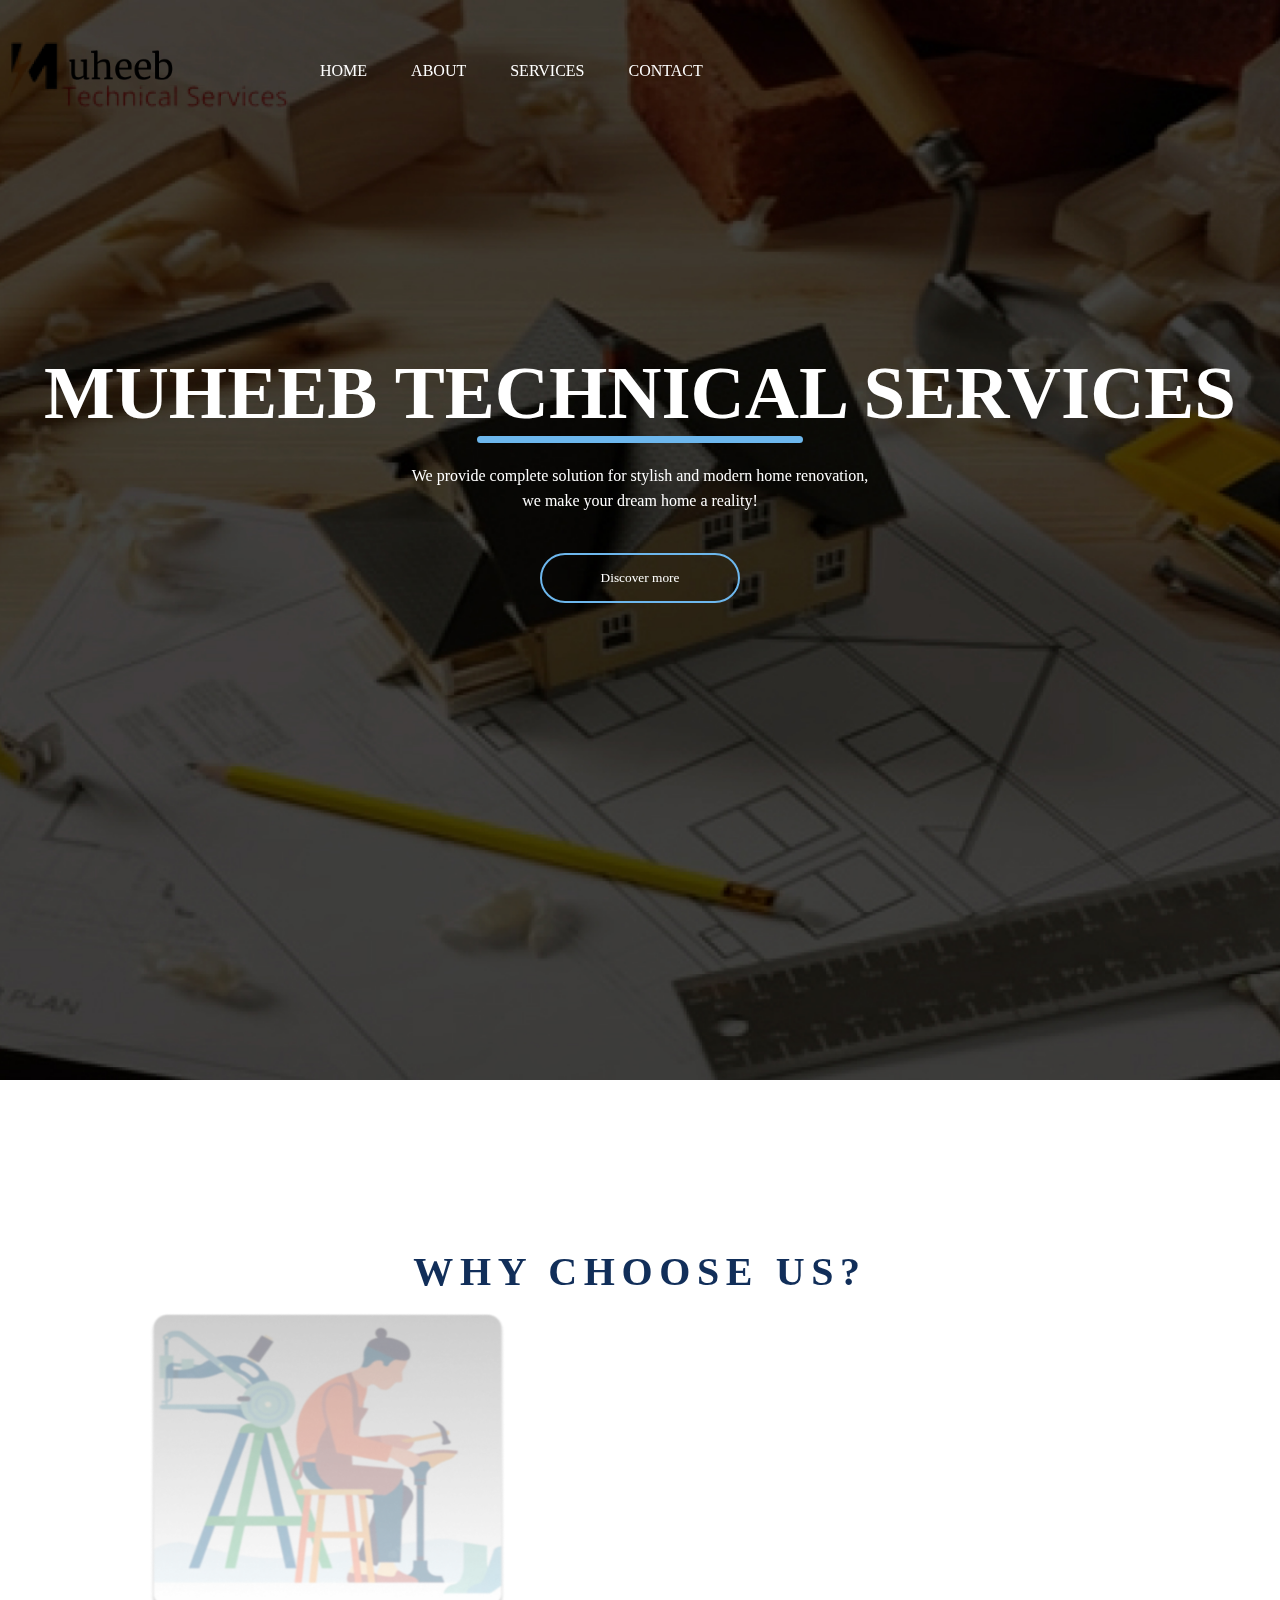
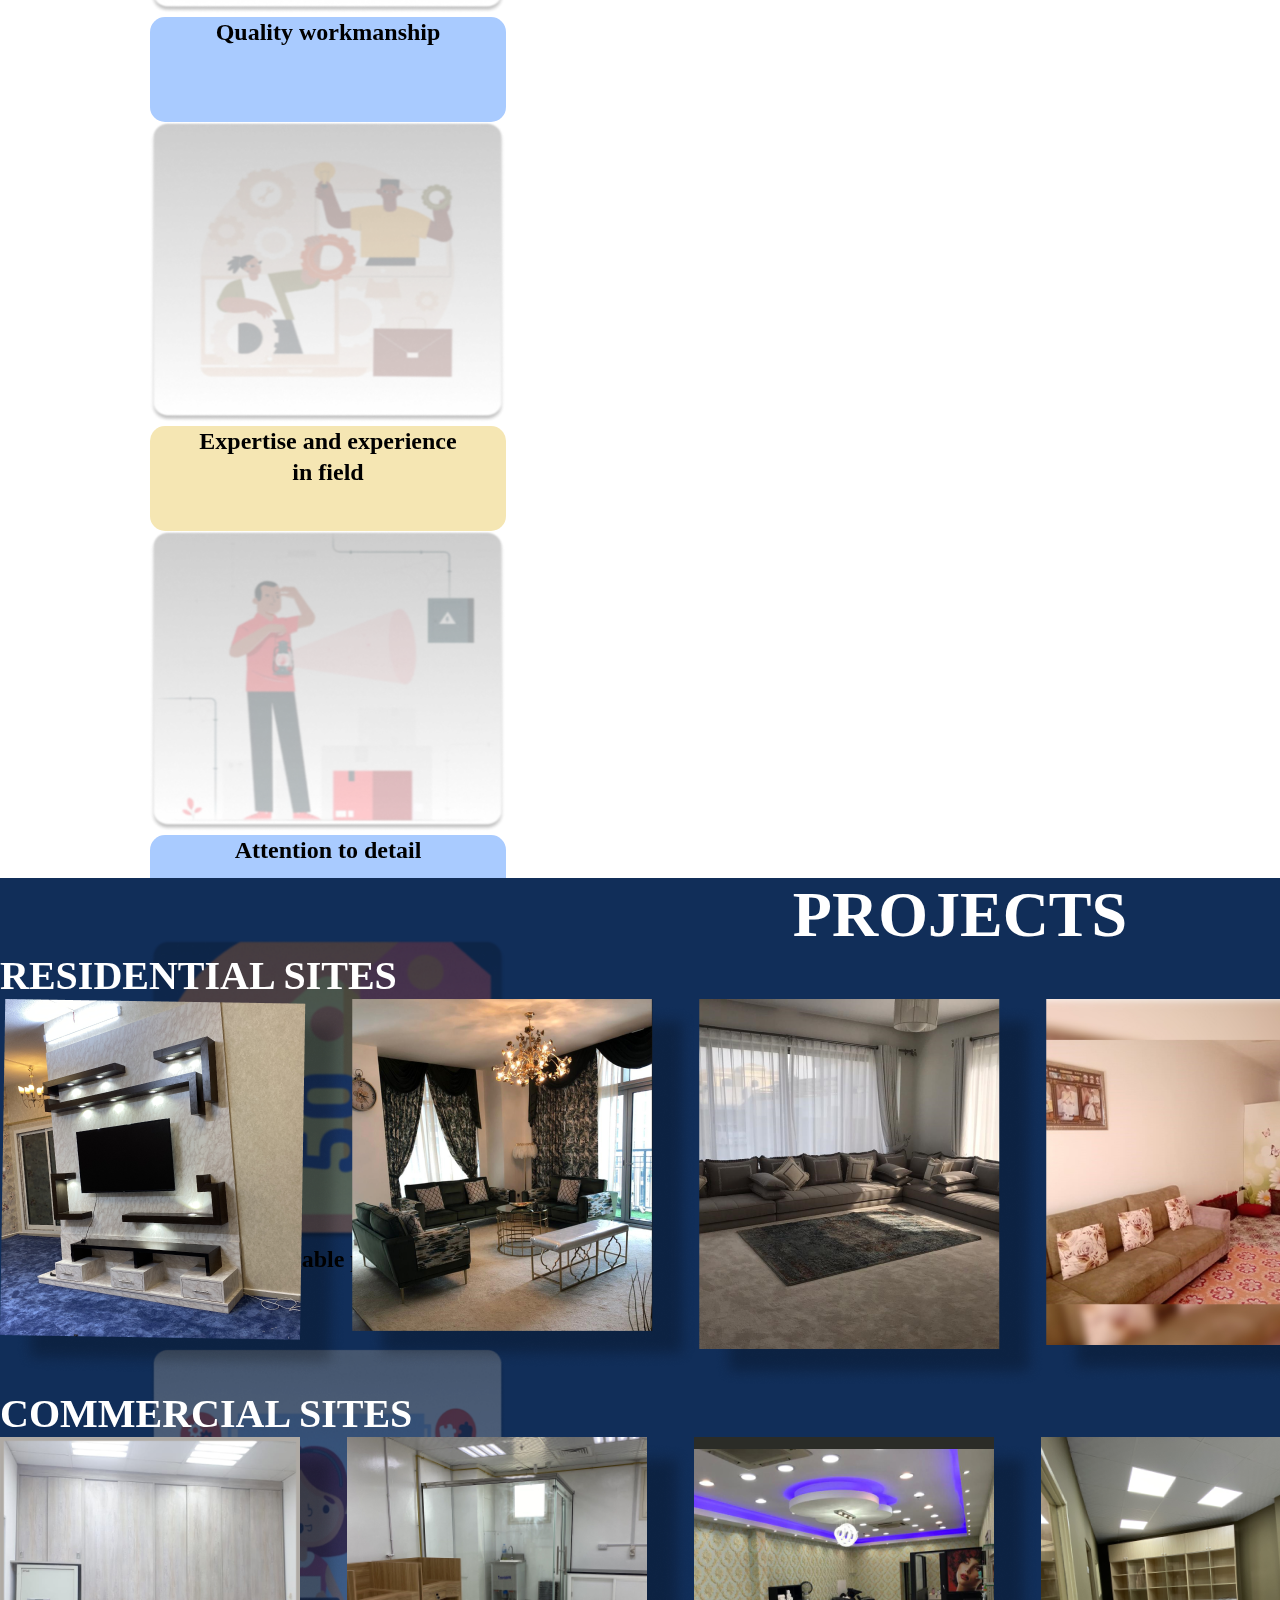
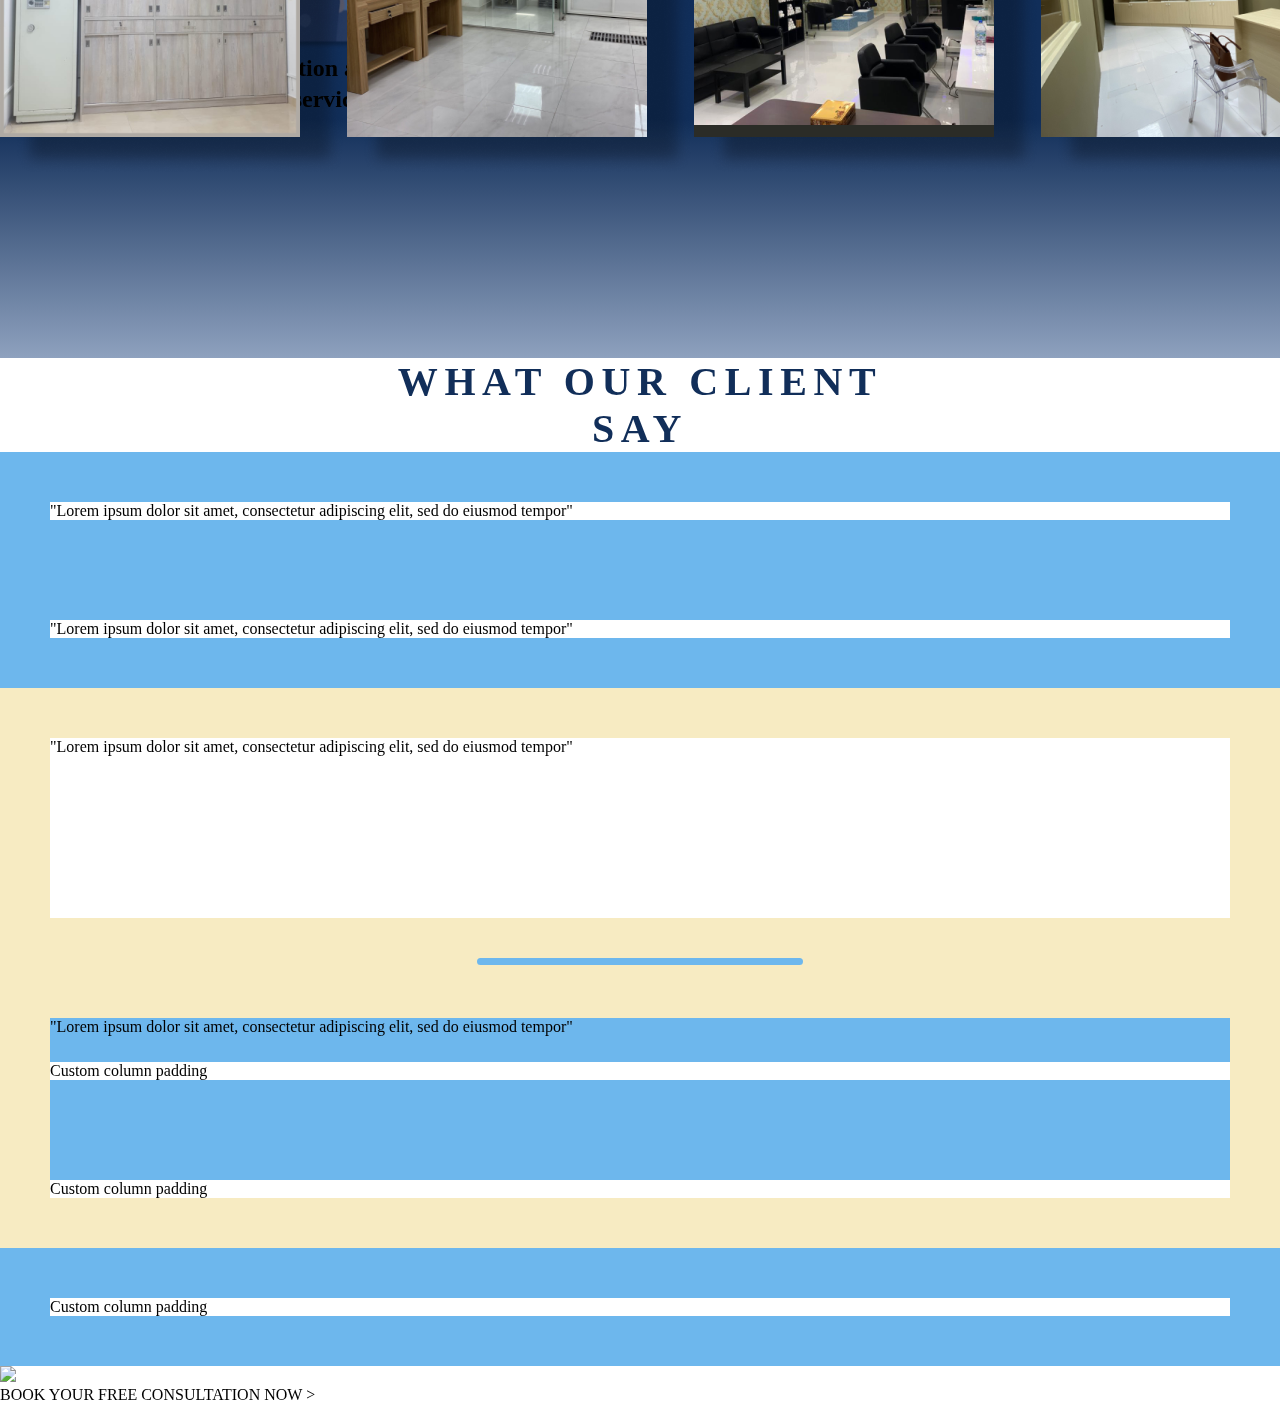
==== index.html @ e7c47fe6 "first" ====
<!DOCTYPE html>
<html>
<head>
  <meta charset="utf-8">
  <meta name="viewport" content="width=device-width, initial-scale=1">
  <title>MUHEEB HOME RENOVATION</title>
   <link href="https://cdn.jsdelivr.net/npm/bootstrap@5.3.0-alpha1/dist/css/bootstrap.min.css" rel="stylesheet" integrity="sha384-GLhlTQ8iRABdZLl6O3oVMWSktQOp6b7In1Zl3/Jr59b6EGGoI1aFkw7cmDA6j6gD" crossorigin="anonymous">
  <link rel="stylesheet" href="./assets/css/style.css">
</head>
<body>
      <script src="https://cdn.jsdelivr.net/npm/bootstrap@5.3.0-alpha1/dist/js/bootstrap.bundle.min.js" integrity="sha384-w76AqPfDkMBDXo30jS1Sgez6pr3x5MlQ1ZAGC+nuZB+EYdgRZgiwxhTBTkF7CXvN" crossorigin="anonymous"></script>
  <div class="banner">
    <div class="navbar">
      <img src="./assets/imgs/logo.jpg" class="logo">
         <ul>
           <li><a href="#"> Home </a> </li>
           <li><a href="#"> About </a> </li>
           <li><a href="#"> Services </a> </li>
           <li><a href="#"> Contact </a> </li>
      </ul>
    </div>
    <div class="content"> 
      <h1> MUHEEB TECHNICAL SERVICES </h1>
      <hr>
      <p>We provide complete solution for stylish and modern home renovation,<br> we make your dream home a reality!</p>
         <div> <button class="button"><span></span> Discover more </button>
       </div>
  </div>
</div>
<br>
<div class="part1">
  <h2>WHY CHOOSE US? </h2>
  <br>
<div class="row row-cols-1 row-cols-md-3">
  <div class="col mb-4">
    <div class="card">
      <img src="./assets/imgs/image 71.png" class="card-img-top" alt="...">
      <div class="card-body">
        <h5 class="card-title">Quality workmanship</h5>
      </div>
    </div>
  </div>
  <div class="col mb-4">
    <div class="card2">
      <img src="./assets/imgs/image 82.png" class="card-img-top" alt="...">
      <div class="card-body2">
        <h5 class="card-title">Expertise and experience <br>in field</h5>
      </div>
    </div>
  </div>
  <div class="col mb-4">
    <div class="card3">
      <img src="./assets/imgs/image 93.png" class="card-img-top" alt="...">
      <div class="card-body">
        <h5 class="card-title">Attention to detail</h5>
      </div>
    </div>
  </div>
  <div class="col mb-4">
    <div class="card4">
      <img src="./assets/imgs/image 104.png" class="card-img-top" alt="...">
      <div class="card-body2">
        <h5 class="card-title">Affordable pricing</h5>
      </div>
    </div>
  </div>
  <div class="col mb-4">
    <div class="card5">
      <img src="./assets/imgs/image 125.png" class="card-img-top" alt="...">
      <div class="card-body">
        <h5 class="card-title">Communication and customer service</h5> 
      </div>
    </div>
  </div>
</div>
  
</div>


<div class="part2"> 
  <h2> projects </h2>
  <h3> residential sites </h3>

  <img src="./assets/imgs/Frame 55frame.png">
  <h3> commercial sites</h3>
  <img src="./assets/imgs/Frame 372.png">
</div>

<div class="part3">
  <h2> WHAT OUR CLIENT <br> SAY</h2>
   <div class="container text-center">
  <div class="row g-2">
    <div class="col-6">
      <div class="p-3">"Lorem ipsum dolor sit amet, consectetur adipiscing elit, sed do eiusmod tempor" </div>
    </div>
    <div class="col-6">
      <div class="p-3" >"Lorem ipsum dolor sit amet, consectetur adipiscing elit, sed do eiusmod tempor" </div>
    </div>
    <div class="col-6">
      <div class="p-3-1">"Lorem ipsum dolor sit amet, consectetur adipiscing elit, sed do eiusmod tempor" </div>
    </div>
    <div class="col-6">
      <div class="p-3-1" >"Lorem ipsum dolor sit amet, consectetur adipiscing elit, sed do eiusmod tempor" </div>
    </div>
  </div>
</div>
</div>

  <hr>
<div class="part4">
 <h2> milestone </h2>
 <div class="has-bg-img"> 
    <div class="container overflow-hidden text-center">
     <div class="row gx-5">
       <div class="col">
     <div class="p-3">Custom column padding</div>
    </div>
    <div class="col">
      <div class="p-3">Custom column padding</div>
    </div>
    <div class="col">
     <div class="p-3">Custom column padding</div>
     <img class="bg-img" src="leaf.png">
    </div>
  </div>
</div>
</div>
</div>



<div>
 <p> BOOK YOUR FREE CONSULTATION NOW > </p>





</body>
</html>
---- assets/css/style.css ----
*{
	margin:0;
	padding:0;
	font-family: lora, meiweather;
}

.banner{
	width:100%;
	height: 1080px;
	background-image: url(../imgs/build.jpg);
	background-size: cover;
	background-position: top;

}
.navbar {
	width:100%;
	margin:auto;
	padding:10px 0;
	display: flex;
	align-items: center;
	}

.logo {
	width: 300px;
	cursor: pointer;
		mix-blend-mode: multiply;
}

.navbar ul li {
	list-style: none;
	display: inline-block;
	margin:0px 20px;
	position: relative;
}

.navbar ul li a {
	text-decoration: none;
	color:white;
	text-transform: uppercase;
}

.navbar ul li::after {
	content: '';
	height: 3px;
	width: 0;
	background: #6DB7ED;
	position: absolute;
	left: 0;
	bottom: -10px;
	transition:0.5s;

}

.navbar ul li:hover::after{
	width:100%;
}

.content{
	width:100%;
	position: absolute;
	top:30%;
	text-transform: translatey(-50%);
	text-align: center;
	color: white;
}


.content h1 {
	font-size: 75px;
	margin-top: 80px;
}

.content p{
	margin: 20px auto;
	font-weight: 100;
	font-size: 25pxpx;
	font-family: inter;
	line-height: 25px;
}

hr{
	position: relative;
	height:1px;
	width:25%;
margin: auto;
	background: #6DB7ED;
    border-radius: 20px;
    border: solid #6DB7ED;
     }

button{
width: 200px;
padding: 15px 0;
text-align: centre;
margin:20px 10px;
border-radius: 25px;
font-size: bold;
border:2px solid #6DB7ED;
background: transparent;
color:#fff;
cursor: pointer;
position: relative;
overflow: hidden;
transition: 0.5s;
}

button span{
	background:#6DB7ED;
	height:100%;
	width:0%;
	border-radius: 25px;
	position: absolute;
	left: 0;
	bottom: 0;
	z-index: -1;
}

button:hover span{
	width:100%;
}
button:hover{
	border: none;
}

.part1{
	margin: 150px;
	height: 1080px;
	margin-top: 50;
}

.part1 h2{
	font-family: 'merriweather';
	font-weight: 700;
	font-size: 40px;
	text-align: center;
	color: #112E59;
	letter-spacing: 0.175cm;}

/*cards*/

.card-img-top {
	width: 355px;
	height:300px;
	border-radius: 15px;
}

.card-body{width:356px;
	height: 105px;
	background: #A9CBFF;
	border-radius:15px ;

}
.card-title{
	font-size: 24px;
	font-weight: 600;
	font-family: lora;
	line-height: 31px;
	text-align: center;
	top:50px;
}


.card-body2{
	width:356px;
	height: 105px;
	background: #F5E6B3;
	border-radius:15px ;
}

.card4 {
	left: 411px;
}

.part2 {
	width: 1920px;
	height: 1080px;
	left: 0px;
	background: linear-gradient(180deg, #112E59 77.95%, #8EA1BE 100%);

}

.part2 h2{
	text-transform: uppercase;
	color: white;
	font-family: 'lora';
	font-size: 64px;
	text-align: center;
}

.part2 h3 {
	text-transform: uppercase;
	font-family: 'merriweather';
	color: white;
	font-size: 40px;

}

.part3{
	height: 600px;
	position: relative;
	background: white;

}
.part3 h2{
font-family: 'merriweather';
	font-weight: 700;
	font-size: 40px;
	text-align: center;
	color: #112E59;
	letter-spacing: 0.175cm;

}

.p-3{
	border:50px solid #6DB7ED;
}

.p-3-1{
	border:50px solid #F7EBC2;
	height: 180px;
}
.part4 h2{
	font-family: 'merriweather';
	font-weight: 700;
	font-size: 40px;
	text-align: center;
	color: #112E59;
	letter-spacing: 0.175cm;
	text-transform: uppercase;
}
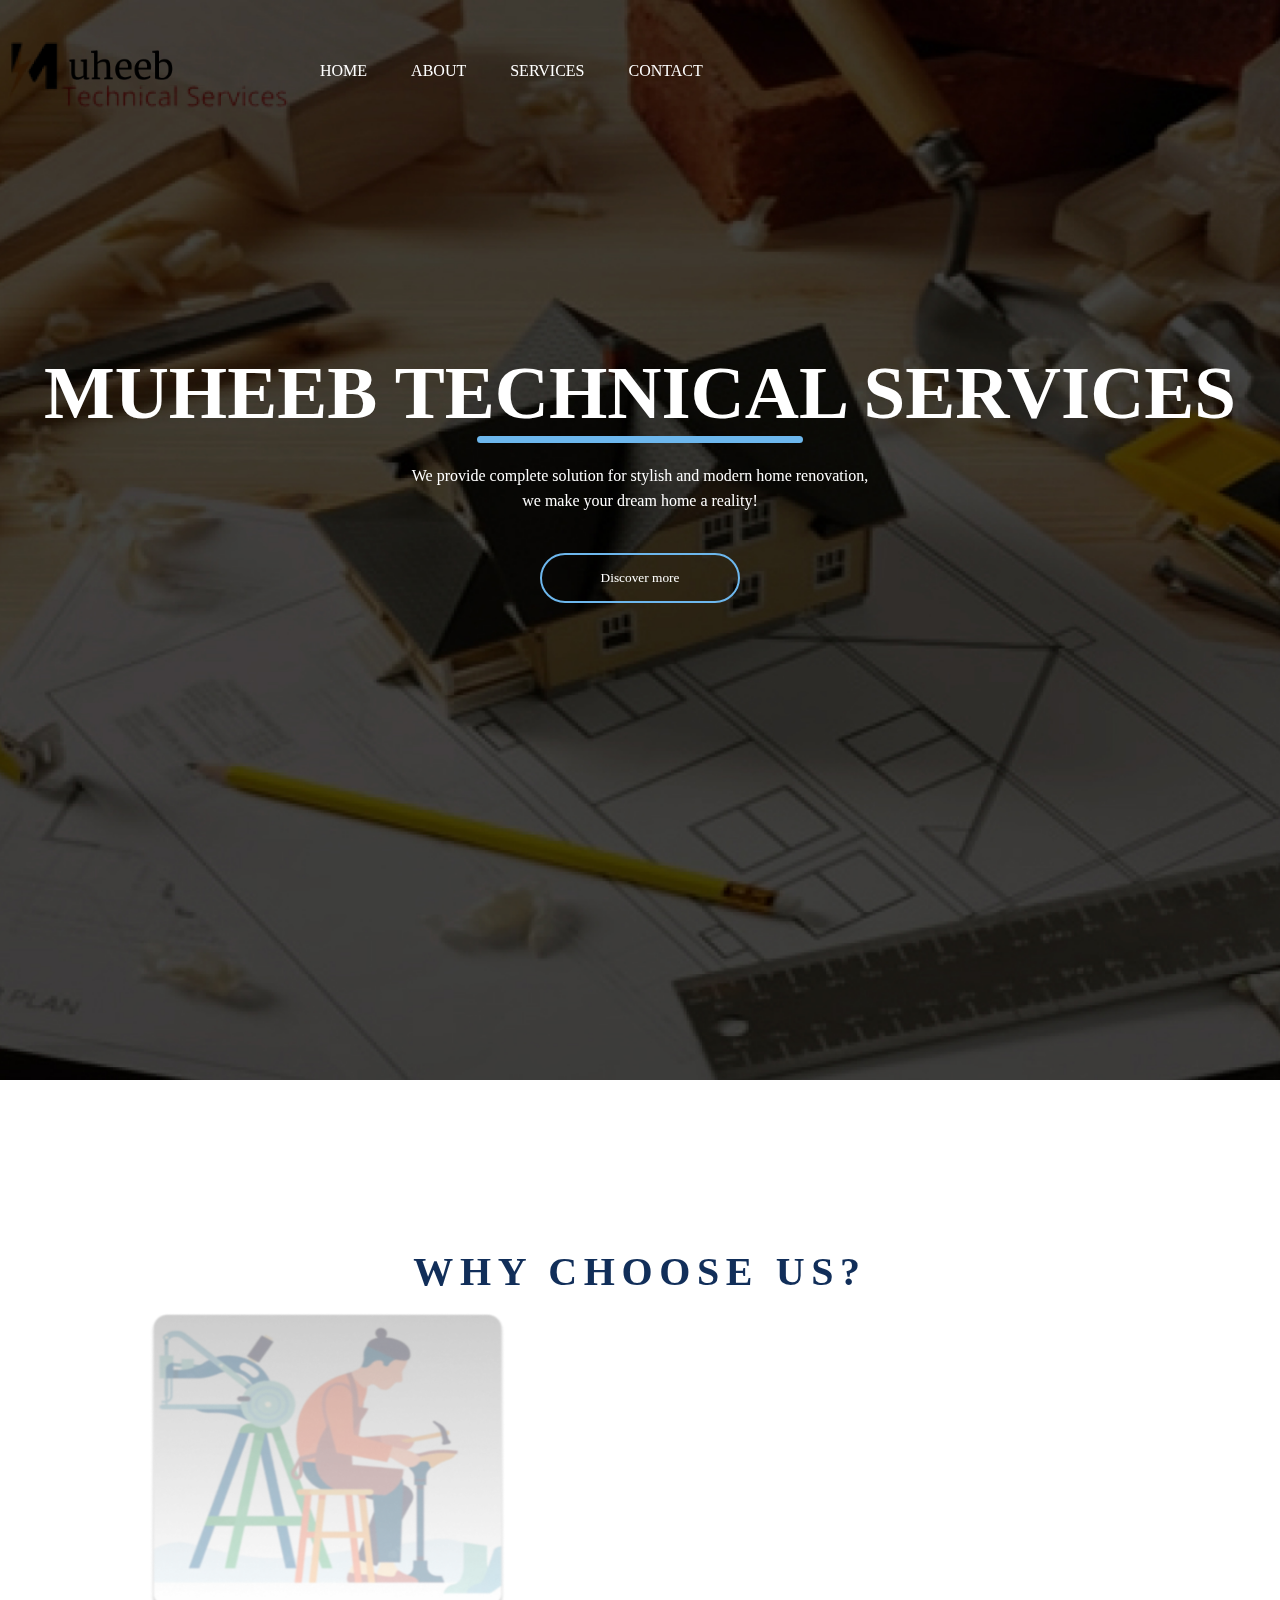
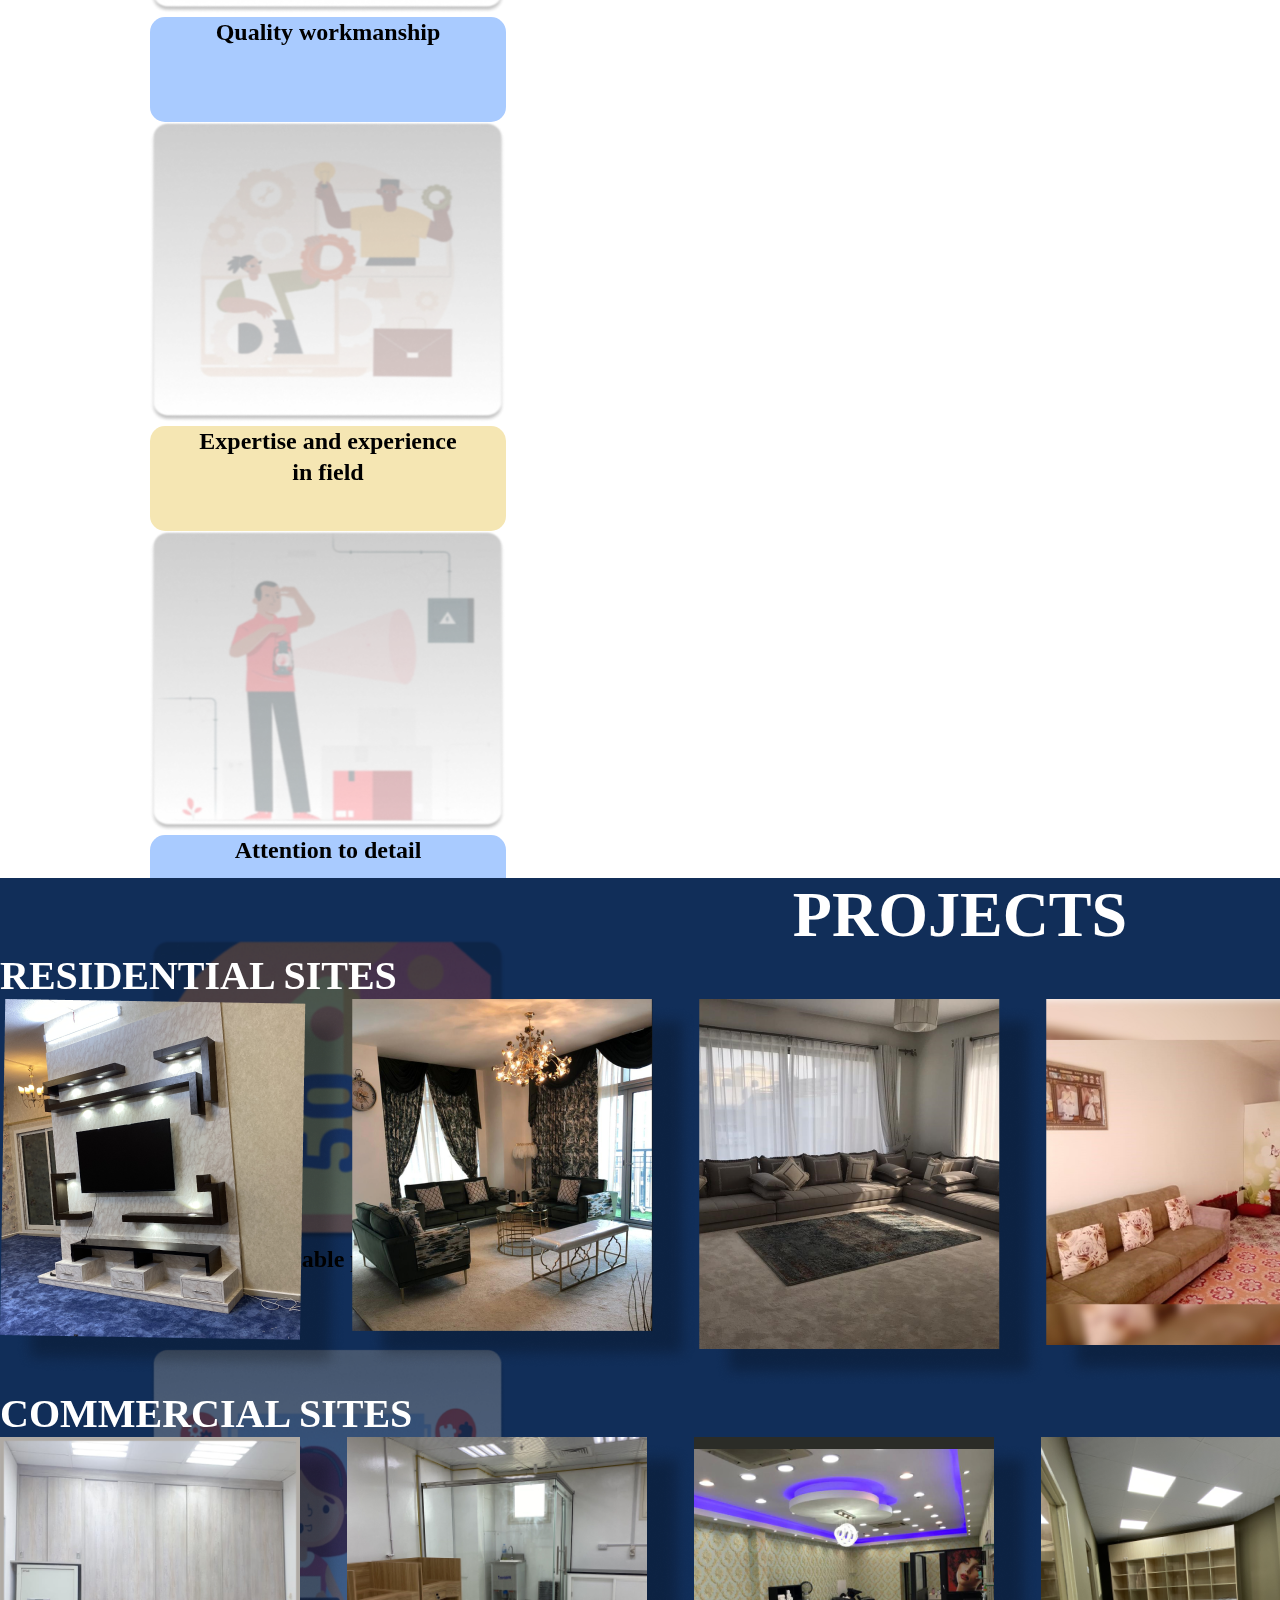
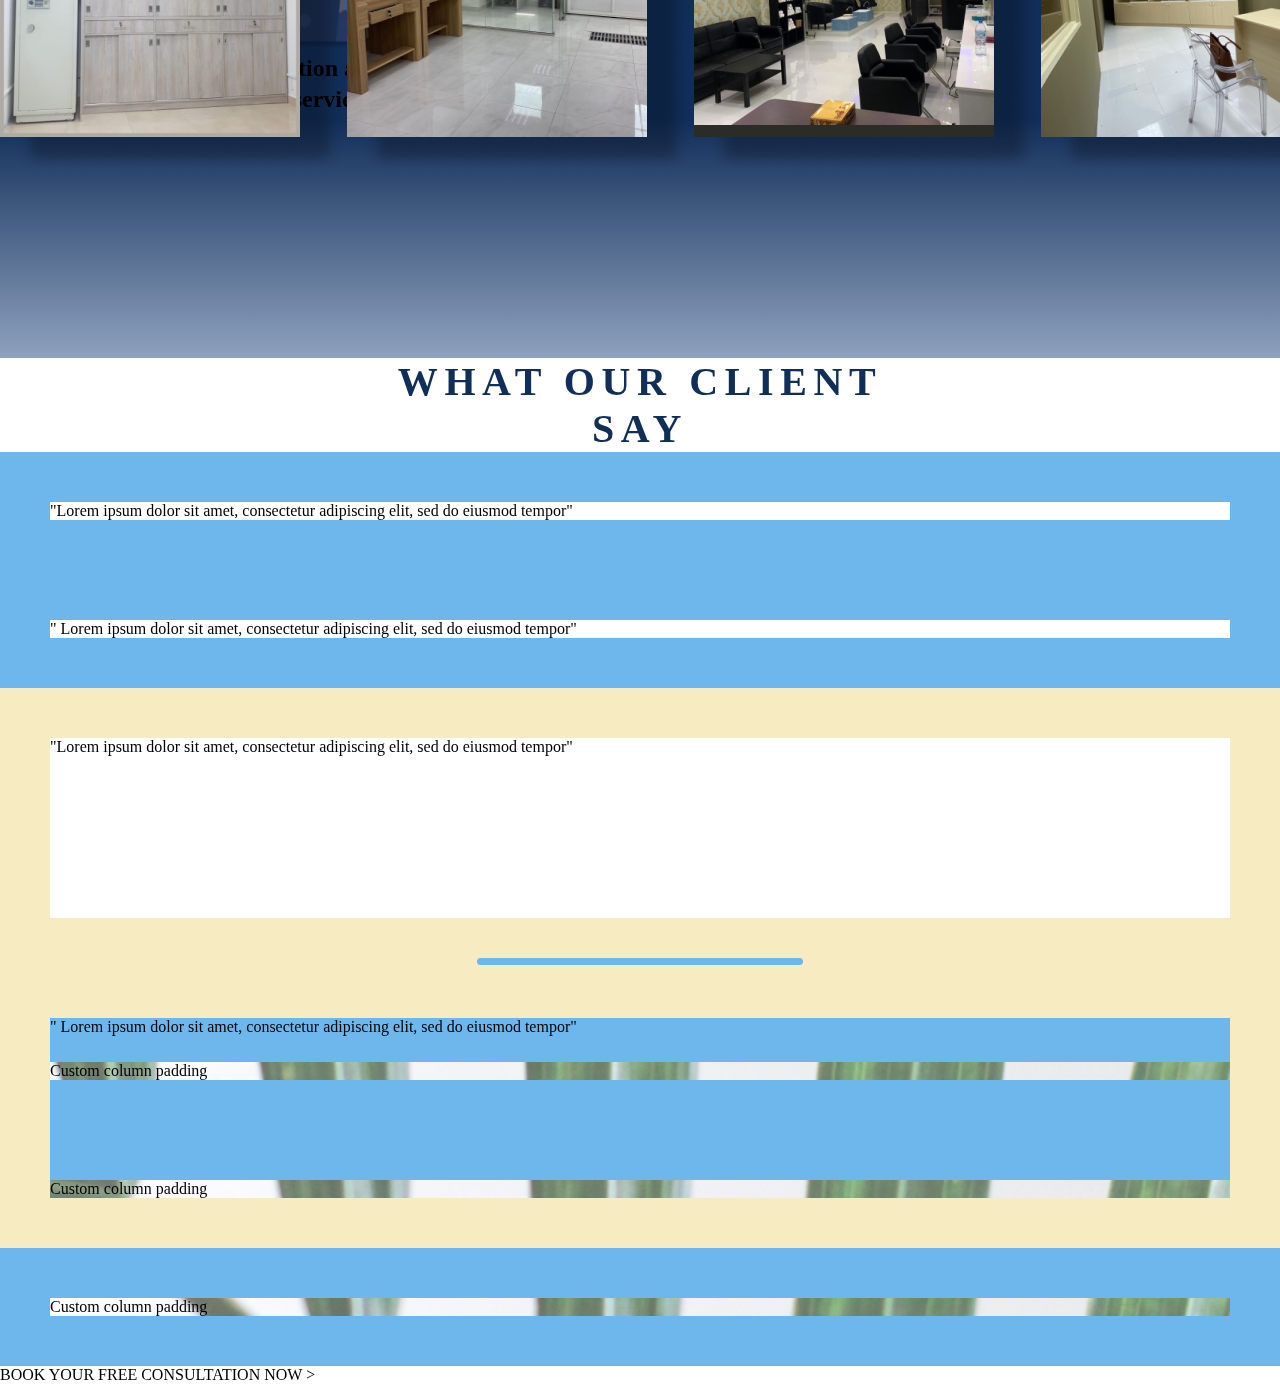
==== commit 490e8304: "huz is brilliant" ====
--- a/index.html
+++ b/index.html
@@ -1,140 +1,154 @@
 <!DOCTYPE html>
 <html>
-<head>
-  <meta charset="utf-8">
-  <meta name="viewport" content="width=device-width, initial-scale=1">
-  <title>MUHEEB HOME RENOVATION</title>
-   <link href="https://cdn.jsdelivr.net/npm/bootstrap@5.3.0-alpha1/dist/css/bootstrap.min.css" rel="stylesheet" integrity="sha384-GLhlTQ8iRABdZLl6O3oVMWSktQOp6b7In1Zl3/Jr59b6EGGoI1aFkw7cmDA6j6gD" crossorigin="anonymous">
-  <link rel="stylesheet" href="./assets/css/style.css">
-</head>
-<body>
-      <script src="https://cdn.jsdelivr.net/npm/bootstrap@5.3.0-alpha1/dist/js/bootstrap.bundle.min.js" integrity="sha384-w76AqPfDkMBDXo30jS1Sgez6pr3x5MlQ1ZAGC+nuZB+EYdgRZgiwxhTBTkF7CXvN" crossorigin="anonymous"></script>
-  <div class="banner">
-    <div class="navbar">
-      <img src="./assets/imgs/logo.jpg" class="logo">
-         <ul>
-           <li><a href="#"> Home </a> </li>
-           <li><a href="#"> About </a> </li>
-           <li><a href="#"> Services </a> </li>
-           <li><a href="#"> Contact </a> </li>
-      </ul>
-    </div>
-    <div class="content"> 
-      <h1> MUHEEB TECHNICAL SERVICES </h1>
-      <hr>
-      <p>We provide complete solution for stylish and modern home renovation,<br> we make your dream home a reality!</p>
-         <div> <button class="button"><span></span> Discover more </button>
-       </div>
-  </div>
-</div>
-<br>
-<div class="part1">
-  <h2>WHY CHOOSE US? </h2>
-  <br>
-<div class="row row-cols-1 row-cols-md-3">
-  <div class="col mb-4">
-    <div class="card">
-      <img src="./assets/imgs/image 71.png" class="card-img-top" alt="...">
-      <div class="card-body">
-        <h5 class="card-title">Quality workmanship</h5>
+  <head>
+    <meta charset="utf-8">
+    <meta name="viewport" content="width=device-width, initial-scale=1">
+    <title>MUHEEB HOME RENOVATION</title>
+    <link
+      href="https://cdn.jsdelivr.net/npm/bootstrap@5.3.0-alpha1/dist/css/bootstrap.min.css"
+      rel="stylesheet"
+      integrity="sha384-GLhlTQ8iRABdZLl6O3oVMWSktQOp6b7In1Zl3/Jr59b6EGGoI1aFkw7cmDA6j6gD"
+      crossorigin="anonymous">
+    <link rel="stylesheet" href="./assets/css/style.css">
+  </head>
+  <body>
+    <script
+      src="https://cdn.jsdelivr.net/npm/bootstrap@5.3.0-alpha1/dist/js/bootstrap.bundle.min.js"
+      integrity="sha384-w76AqPfDkMBDXo30jS1Sgez6pr3x5MlQ1ZAGC+nuZB+EYdgRZgiwxhTBTkF7CXvN"
+      crossorigin="anonymous"></script>
+    <div class="banner">
+      <div class="navbar">
+        <img src="./assets/imgs/logo.jpg" class="logo">
+        <ul>
+          <li><a href="#"> Home </a> </li>
+          <li><a href="#"> About </a> </li>
+          <li><a href="#"> Services </a> </li>
+          <li><a href="#"> Contact </a> </li>
+        </ul>
+      </div>
+      <div class="content">
+        <h1> MUHEEB TECHNICAL SERVICES </h1>
+        <hr>
+        <p>We provide complete solution for stylish and modern home renovation,<br>
+          we make your dream home a reality!</p>
+        <div> <button class="button"><span></span> Discover more </button>
+        </div>
       </div>
     </div>
-  </div>
-  <div class="col mb-4">
-    <div class="card2">
-      <img src="./assets/imgs/image 82.png" class="card-img-top" alt="...">
-      <div class="card-body2">
-        <h5 class="card-title">Expertise and experience <br>in field</h5>
+    <br>
+    <div class="part1">
+      <h2>WHY CHOOSE US? </h2>
+      <br>
+      <div class="row row-cols-1 row-cols-md-3">
+        <div class="col mb-4">
+          <div class="card">
+            <img src="./assets/imgs/image 71.png" class="card-img-top"
+              alt="...">
+            <div class="card-body">
+              <h5 class="card-title">Quality workmanship</h5>
+            </div>
+          </div>
+        </div>
+        <div class="col mb-4">
+          <div class="card2">
+            <img src="./assets/imgs/image 82.png" class="card-img-top"
+              alt="...">
+            <div class="card-body2">
+              <h5 class="card-title">Expertise and experience <br>in field</h5>
+            </div>
+          </div>
+        </div>
+        <div class="col mb-4">
+          <div class="card3">
+            <img src="./assets/imgs/image 93.png" class="card-img-top"
+              alt="...">
+            <div class="card-body">
+              <h5 class="card-title">Attention to detail</h5>
+            </div>
+          </div>
+        </div>
+        <div class="col mb-4">
+          <div class="card4">
+            <img src="./assets/imgs/image 104.png" class="card-img-top"
+              alt="...">
+            <div class="card-body2">
+              <h5 class="card-title">Affordable pricing</h5>
+            </div>
+          </div>
+        </div>
+        <div class="col mb-4">
+          <div class="card5">
+            <img src="./assets/imgs/image 125.png" class="card-img-top"
+              alt="...">
+            <div class="card-body">
+              <h5 class="card-title">Communication and customer service</h5>
+            </div>
+          </div>
+        </div>
+      </div>
+
+    </div>
+
+
+    <div class="part2">
+      <h2> projects </h2>
+      <h3> residential sites </h3>
+
+      <img src="./assets/imgs/Frame 55frame.png">
+      <h3> commercial sites</h3>
+      <img src="./assets/imgs/Frame 372.png">
+    </div>
+
+    <div class="part3">
+      <h2> WHAT OUR CLIENT <br> SAY</h2>
+      <div class="container text-center">
+        <div class="row g-2">
+          <div class="col-6">
+            <div class="p-3">"Lorem ipsum dolor sit amet, consectetur adipiscing
+              elit, sed do eiusmod tempor" </div>
+          </div>
+          <div class="col-6">
+            <div class="p-3">" Lorem ipsum dolor sit amet, consectetur
+              adipiscing elit, sed do eiusmod tempor" </div>
+          </div>
+          <div class="col-6">
+            <div class="p-3-1">"Lorem ipsum dolor sit amet, consectetur
+              adipiscing elit, sed do eiusmod tempor" </div>
+          </div>
+          <div class="col-6">
+            <div class="p-3-1">" Lorem ipsum dolor sit amet, consectetur
+              adipiscing elit, sed do eiusmod tempor" </div>
+          </div>
+        </div>
       </div>
     </div>
-  </div>
-  <div class="col mb-4">
-    <div class="card3">
-      <img src="./assets/imgs/image 93.png" class="card-img-top" alt="...">
-      <div class="card-body">
-        <h5 class="card-title">Attention to detail</h5>
+
+    <hr>
+    <div class="part4">
+      <h2> milestone </h2>
+      <div class="has-bg-img">
+        <div class="container overflow-hidden text-center">
+          <div class="row gx-5">
+            <div class="col">
+              <div class="p-3">Custom column padding</div>
+            </div>
+            <div class="col">
+              <div class="p-3">Custom column padding</div>
+            </div>
+            <div class="col">
+              <div class="p-3">Custom column padding</div>
+
+            </div>
+          </div>
+        </div>
       </div>
     </div>
-  </div>
-  <div class="col mb-4">
-    <div class="card4">
-      <img src="./assets/imgs/image 104.png" class="card-img-top" alt="...">
-      <div class="card-body2">
-        <h5 class="card-title">Affordable pricing</h5>
-      </div>
-    </div>
-  </div>
-  <div class="col mb-4">
-    <div class="card5">
-      <img src="./assets/imgs/image 125.png" class="card-img-top" alt="...">
-      <div class="card-body">
-        <h5 class="card-title">Communication and customer service</h5> 
-      </div>
-    </div>
-  </div>
-</div>
-  
-</div>
-
-
-<div class="part2"> 
-  <h2> projects </h2>
-  <h3> residential sites </h3>
-
-  <img src="./assets/imgs/Frame 55frame.png">
-  <h3> commercial sites</h3>
-  <img src="./assets/imgs/Frame 372.png">
-</div>
-
-<div class="part3">
-  <h2> WHAT OUR CLIENT <br> SAY</h2>
-   <div class="container text-center">
-  <div class="row g-2">
-    <div class="col-6">
-      <div class="p-3">"Lorem ipsum dolor sit amet, consectetur adipiscing elit, sed do eiusmod tempor" </div>
-    </div>
-    <div class="col-6">
-      <div class="p-3" >"Lorem ipsum dolor sit amet, consectetur adipiscing elit, sed do eiusmod tempor" </div>
-    </div>
-    <div class="col-6">
-      <div class="p-3-1">"Lorem ipsum dolor sit amet, consectetur adipiscing elit, sed do eiusmod tempor" </div>
-    </div>
-    <div class="col-6">
-      <div class="p-3-1" >"Lorem ipsum dolor sit amet, consectetur adipiscing elit, sed do eiusmod tempor" </div>
-    </div>
-  </div>
-</div>
-</div>
-
-  <hr>
-<div class="part4">
- <h2> milestone </h2>
- <div class="has-bg-img"> 
-    <div class="container overflow-hidden text-center">
-     <div class="row gx-5">
-       <div class="col">
-     <div class="p-3">Custom column padding</div>
-    </div>
-    <div class="col">
-      <div class="p-3">Custom column padding</div>
-    </div>
-    <div class="col">
-     <div class="p-3">Custom column padding</div>
-     <img class="bg-img" src="leaf.png">
-    </div>
-  </div>
-</div>
-</div>
-</div>
 
 
 
-<div>
- <p> BOOK YOUR FREE CONSULTATION NOW > </p>
+    <div>
+      <p> BOOK YOUR FREE CONSULTATION NOW > </p>
 
-
-
-
-
-</body>
+    </div>
+  </body>
 </html>--- a/assets/css/style.css
+++ b/assets/css/style.css
@@ -176,6 +176,7 @@
 	height: 1080px;
 	left: 0px;
 	background: linear-gradient(180deg, #112E59 77.95%, #8EA1BE 100%);
+	
 
 }
 
@@ -219,6 +220,12 @@
 	border:50px solid #F7EBC2;
 	height: 180px;
 }
+.part4{
+	background-image: url("../imgs/leaf.png");
+	background-position: center;
+	background-size: cover;
+	background-repeat: no-repeat;
+}
 .part4 h2{
 	font-family: 'merriweather';
 	font-weight: 700;
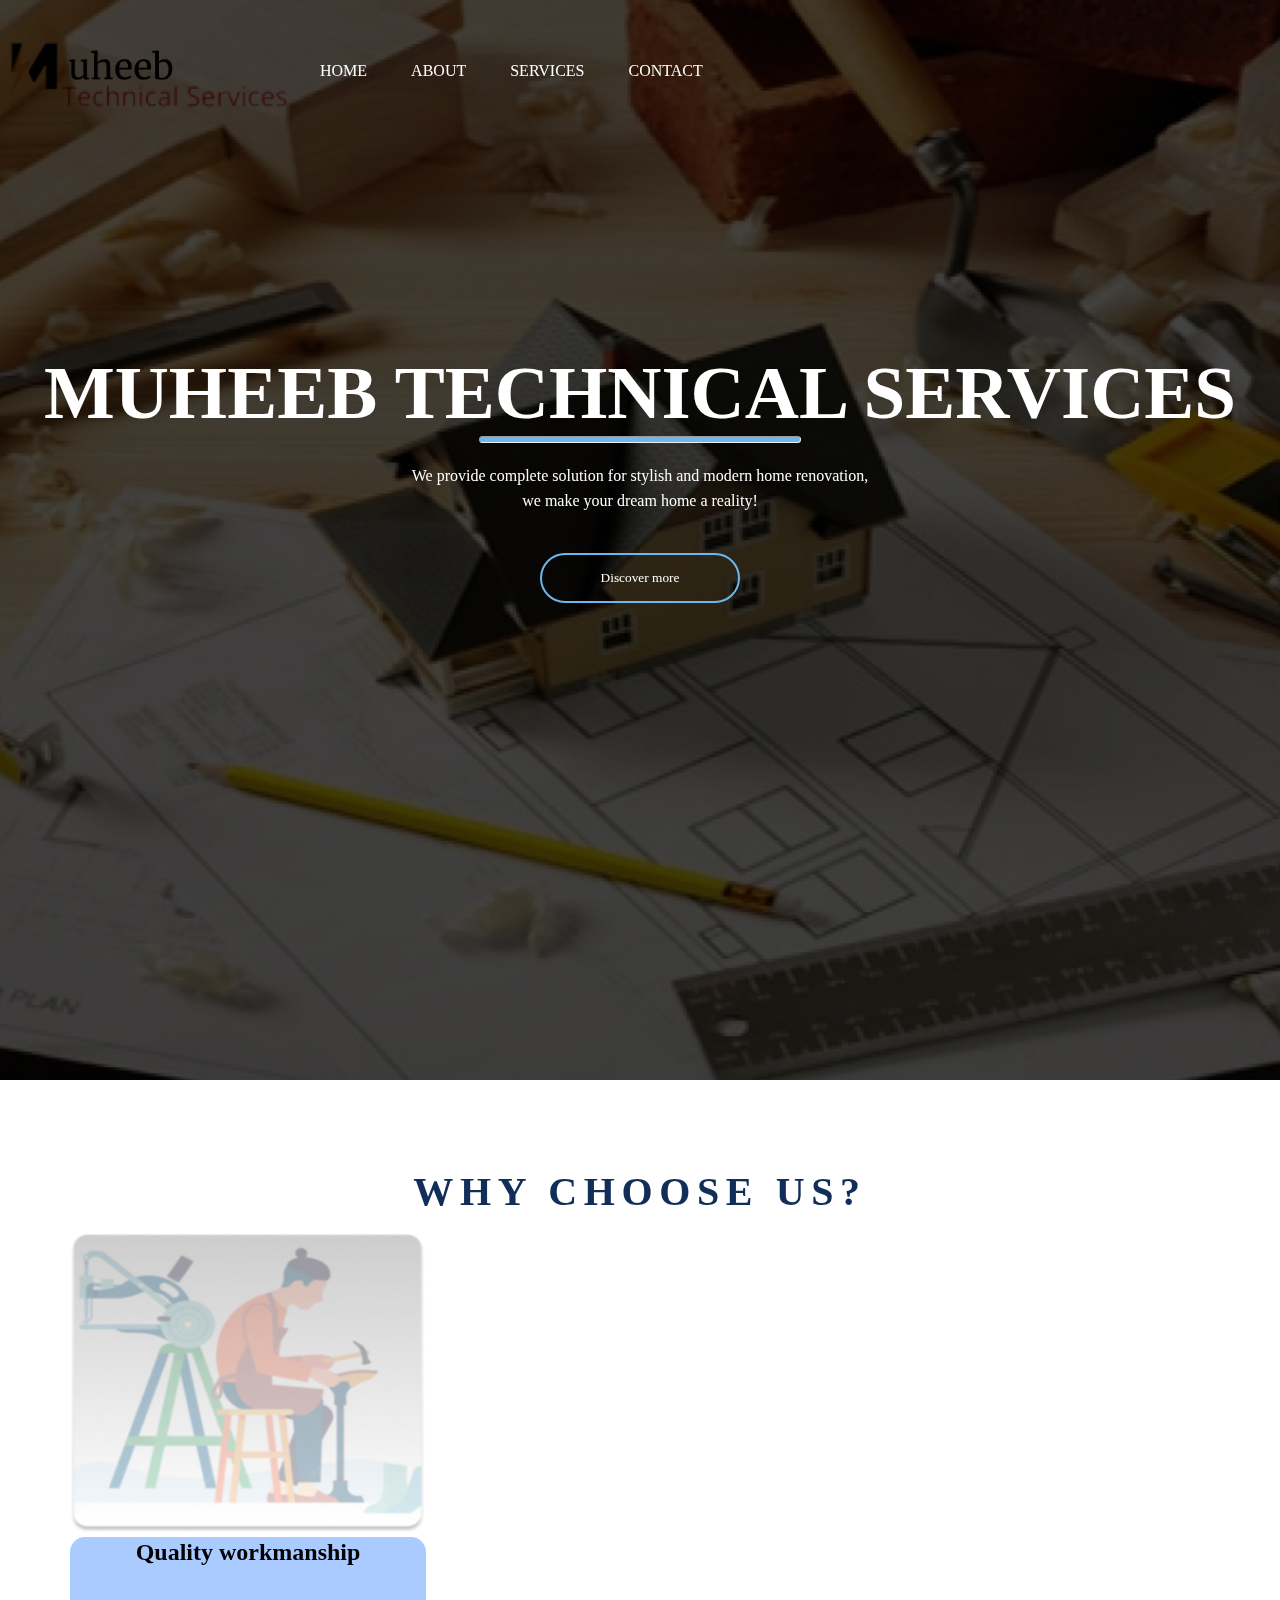
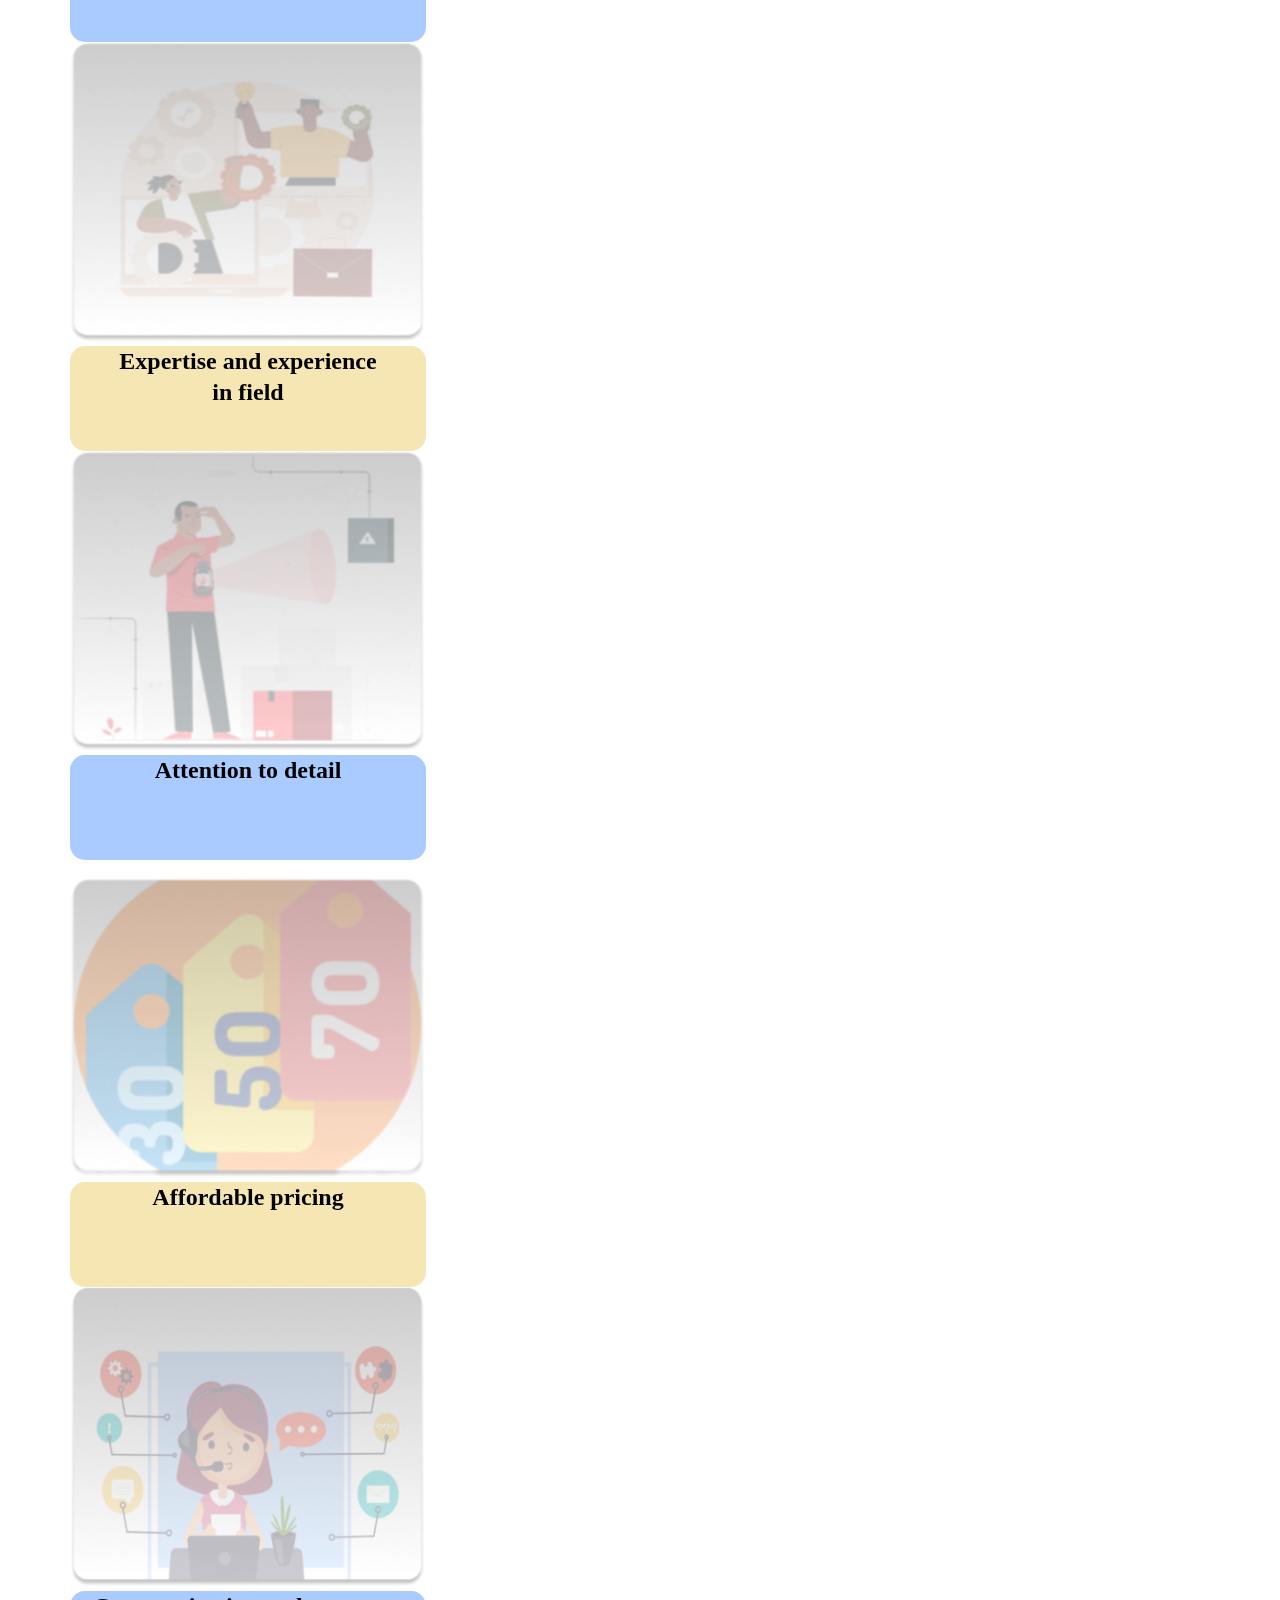
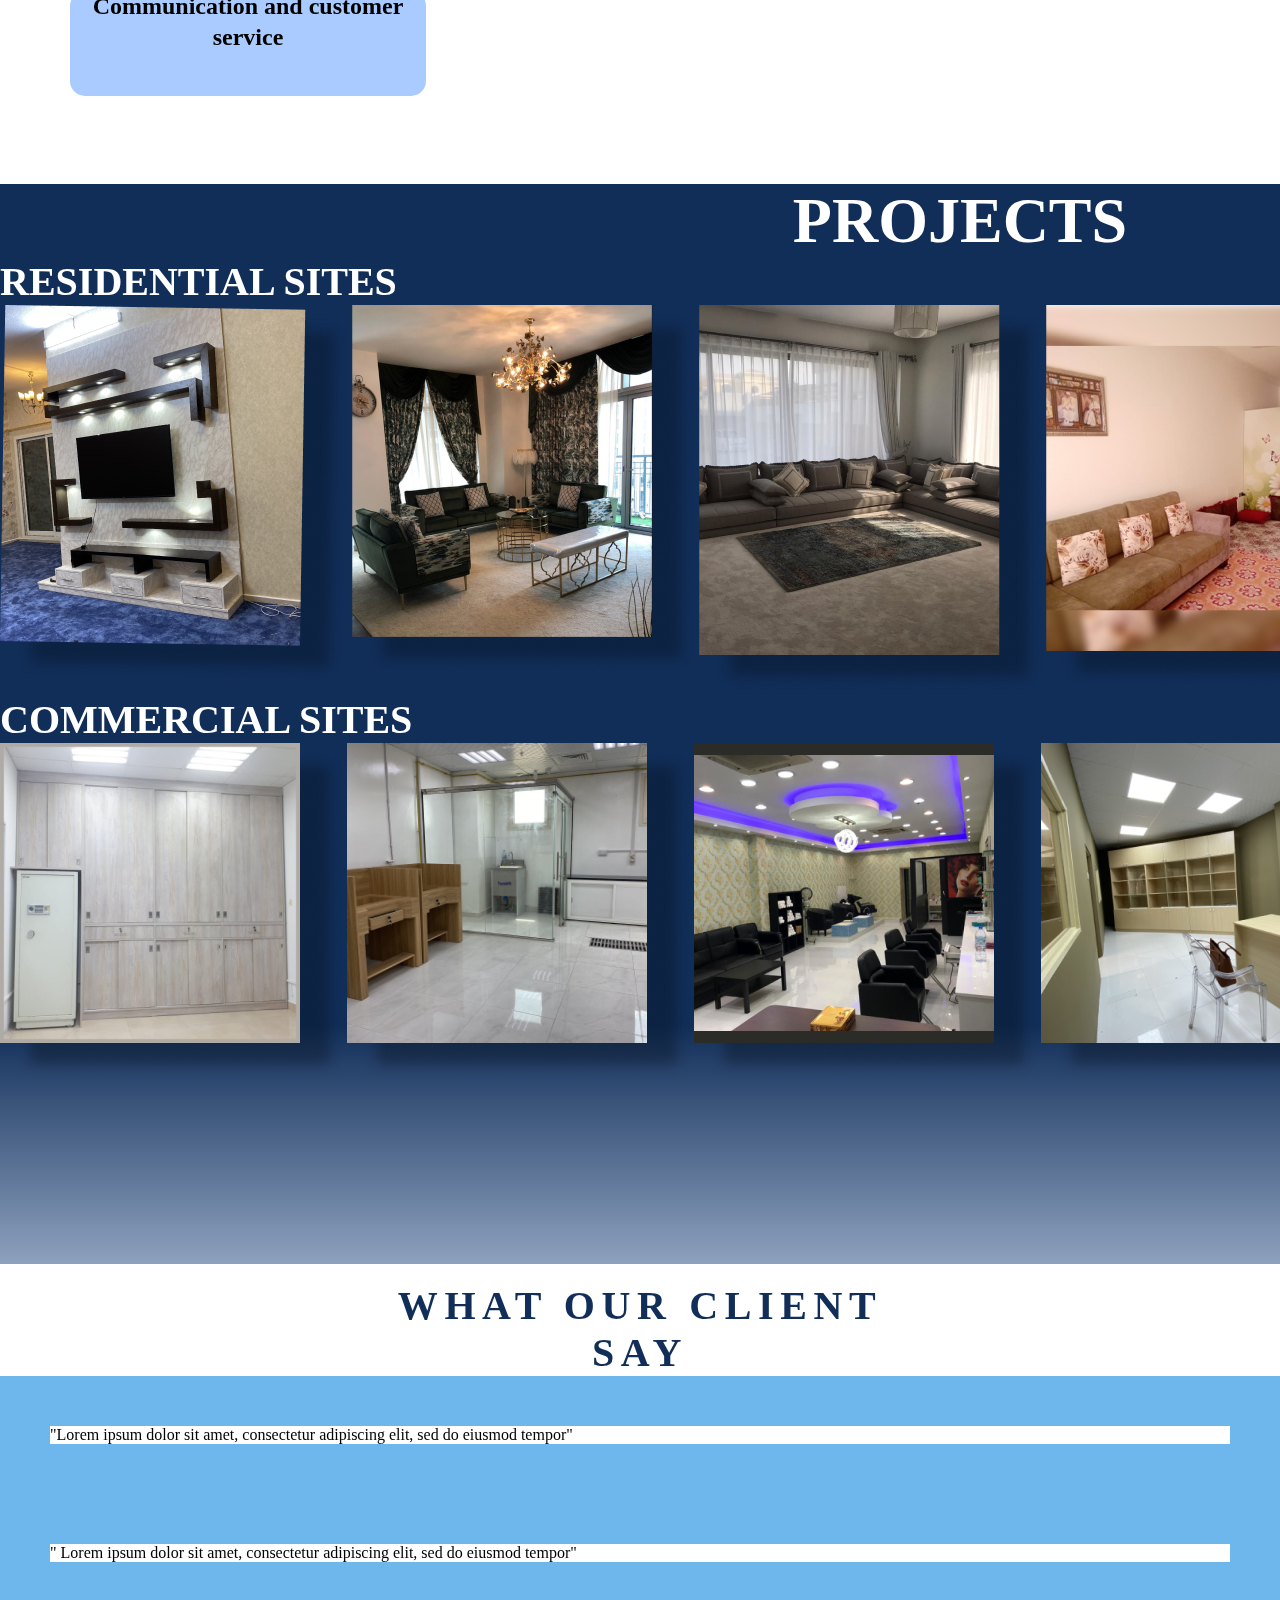
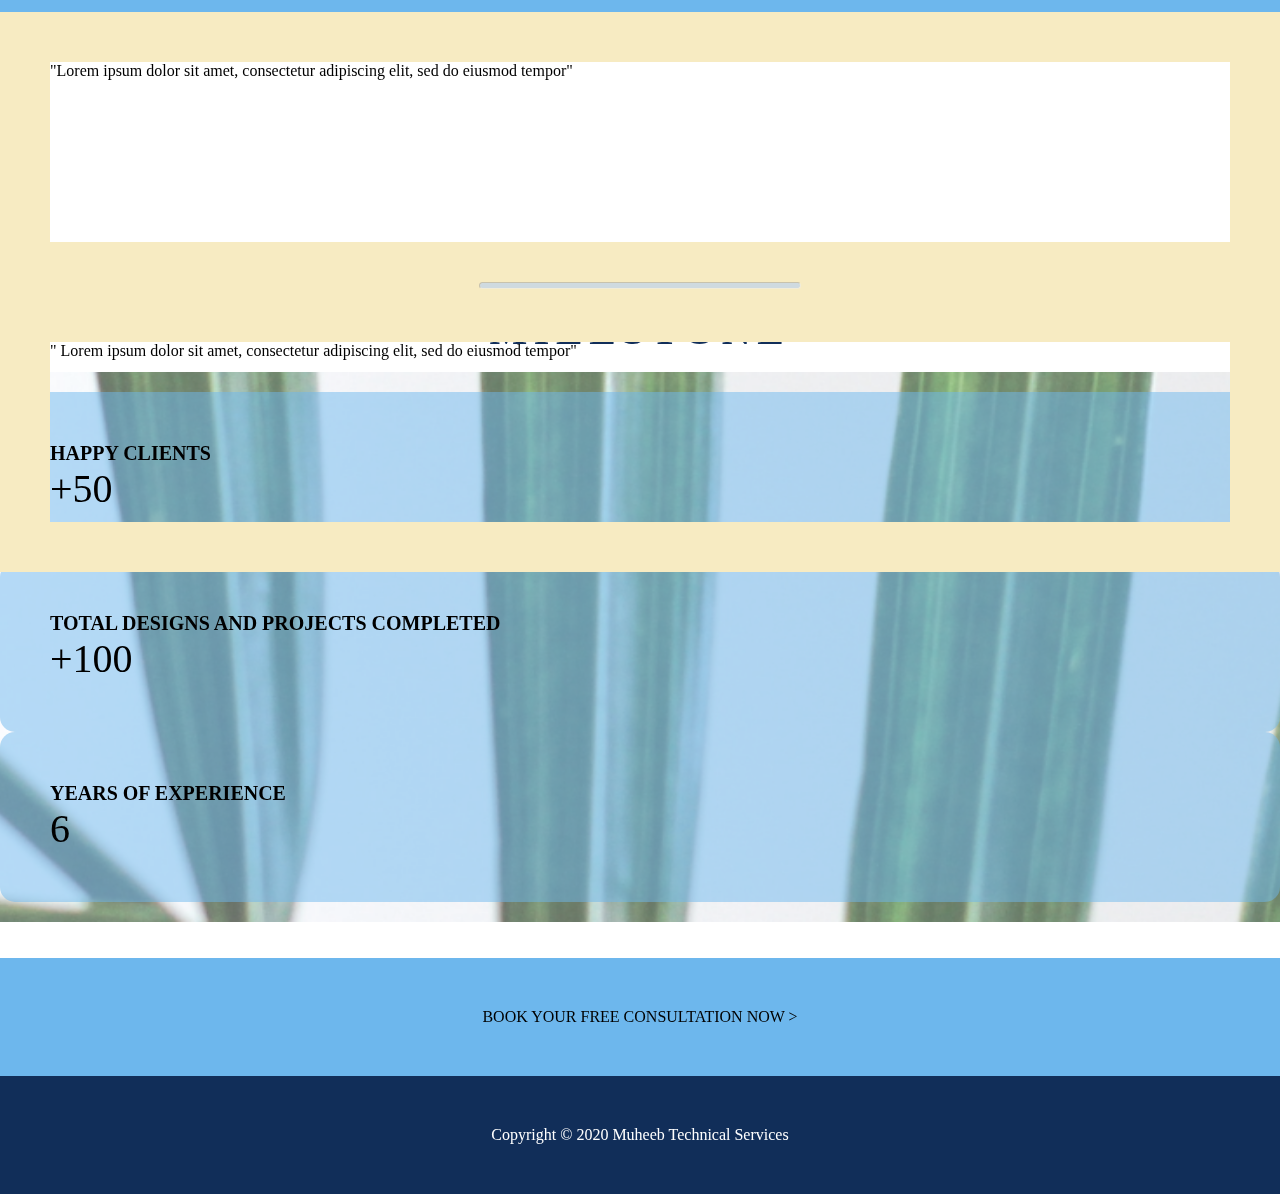
==== commit 44539a0d: "created new pages" ====
--- a/index.html
+++ b/index.html
@@ -21,14 +21,14 @@
         <img src="./assets/imgs/logo.jpg" class="logo">
         <ul>
           <li><a href="#"> Home </a> </li>
-          <li><a href="#"> About </a> </li>
+          <li><a href="file:///C:/Users/Abbas/Desktop/HAWRA2/about.html"> About </a> </li>
           <li><a href="#"> Services </a> </li>
           <li><a href="#"> Contact </a> </li>
         </ul>
       </div>
       <div class="content">
         <h1> MUHEEB TECHNICAL SERVICES </h1>
-        <hr>
+        <hr class="dark">
         <p>We provide complete solution for stylish and modern home renovation,<br>
           we make your dream home a reality!</p>
         <div> <button class="button"><span></span> Discover more </button>
@@ -39,9 +39,9 @@
     <div class="part1">
       <h2>WHY CHOOSE US? </h2>
       <br>
-      <div class="row row-cols-1 row-cols-md-3">
-        <div class="col mb-4">
-          <div class="card">
+      <div class="row">
+        <div class="col col-sm-12 col-md-6 col-lg-4 ">
+          <div class="card1">
             <img src="./assets/imgs/image 71.png" class="card-img-top"
               alt="...">
             <div class="card-body">
@@ -49,7 +49,7 @@
             </div>
           </div>
         </div>
-        <div class="col mb-4">
+        <div class="col col-sm-12 col-md-6 col-lg-4">
           <div class="card2">
             <img src="./assets/imgs/image 82.png" class="card-img-top"
               alt="...">
@@ -58,7 +58,7 @@
             </div>
           </div>
         </div>
-        <div class="col mb-4">
+        <div class="col-sm-12 col-md-6 col-lg-4">
           <div class="card3">
             <img src="./assets/imgs/image 93.png" class="card-img-top"
               alt="...">
@@ -67,7 +67,10 @@
             </div>
           </div>
         </div>
-        <div class="col mb-4">
+        </div>
+        <br>
+        <div class="row">
+        <div class="col col-sm-12 col-md-6 col-lg-4">
           <div class="card4">
             <img src="./assets/imgs/image 104.png" class="card-img-top"
               alt="...">
@@ -76,7 +79,7 @@
             </div>
           </div>
         </div>
-        <div class="col mb-4">
+        <div class="col col-sm-12 col-md-6 col-lg-4">
           <div class="card5">
             <img src="./assets/imgs/image 125.png" class="card-img-top"
               alt="...">
@@ -88,6 +91,7 @@
       </div>
 
     </div>
+    <br>
 
 
     <div class="part2">
@@ -98,24 +102,24 @@
       <h3> commercial sites</h3>
       <img src="./assets/imgs/Frame 372.png">
     </div>
-
+<br>
     <div class="part3">
       <h2> WHAT OUR CLIENT <br> SAY</h2>
       <div class="container text-center">
         <div class="row g-2">
-          <div class="col-6">
+          <div class="col-sm-12 col-md-6">
             <div class="p-3">"Lorem ipsum dolor sit amet, consectetur adipiscing
               elit, sed do eiusmod tempor" </div>
           </div>
-          <div class="col-6">
+          <div class=" col-sm-12 col-md-6">
             <div class="p-3">" Lorem ipsum dolor sit amet, consectetur
               adipiscing elit, sed do eiusmod tempor" </div>
           </div>
-          <div class="col-6">
+          <div class=" col-sm-12 col-md-6">
             <div class="p-3-1">"Lorem ipsum dolor sit amet, consectetur
               adipiscing elit, sed do eiusmod tempor" </div>
           </div>
-          <div class="col-6">
+          <div class="col-sm-12 col-md-6">
             <div class="p-3-1">" Lorem ipsum dolor sit amet, consectetur
               adipiscing elit, sed do eiusmod tempor" </div>
           </div>
@@ -123,31 +127,37 @@
       </div>
     </div>
 
-    <hr>
+    <hr class="light"><br>
     <div class="part4">
       <h2> milestone </h2>
+      <br>
       <div class="has-bg-img">
         <div class="container overflow-hidden text-center">
           <div class="row gx-5">
             <div class="col">
-              <div class="p-3">Custom column padding</div>
+              <div class="p-3 mile"> <h4> <strong>HAPPY CLIENTS</strong> </h4> <p> +50</p></div>
             </div>
             <div class="col">
-              <div class="p-3">Custom column padding</div>
+              <div class="p-3 mile"><h4><strong> TOTAL DESIGNS AND PROJECTS COMPLETED</strong></h4><p> +100</p></div>
             </div>
             <div class="col">
-              <div class="p-3">Custom column padding</div>
+              <div class="p-3 mile"><h4><strong>YEARS OF EXPERIENCE</strong></h4><P>6</P></div>
 
             </div>
           </div>
         </div>
       </div>
     </div>
+<br>
+<br>
 
+    <div class="part5">
+      <p><a href="#"> BOOK YOUR FREE CONSULTATION NOW > </a></p>
 
+    </div>
 
-    <div>
-      <p> BOOK YOUR FREE CONSULTATION NOW > </p>
+    <div class="part6">
+      <p> Copyright © 2020 Muheeb Technical Services </p>
 
     </div>
   </body>
--- a/assets/css/style.css
+++ b/assets/css/style.css
@@ -1,237 +1,289 @@
-*{
-	margin:0;
-	padding:0;
-	font-family: lora, meiweather;
-}
-
-.banner{
-	width:100%;
-	height: 1080px;
-	background-image: url(../imgs/build.jpg);
-	background-size: cover;
-	background-position: top;
-
+* {
+  margin: 0;
+  padding: 0;
+  font-family: lora, meiweather;
+}
+
+.banner {
+  width: 100%;
+  height: 1080px;
+  background-image: url(../imgs/build.jpg);
+  background-size: cover;
+  background-position: top;
 }
 .navbar {
-	width:100%;
-	margin:auto;
-	padding:10px 0;
-	display: flex;
-	align-items: center;
-	}
+  width: 100%;
+  margin: auto;
+  padding: 10px 0;
+  display: flex;
+  align-items: center;
+}
 
 .logo {
-	width: 300px;
-	cursor: pointer;
-		mix-blend-mode: multiply;
+  width: 300px;
+  cursor: pointer;
+  mix-blend-mode: multiply;
 }
 
 .navbar ul li {
-	list-style: none;
-	display: inline-block;
-	margin:0px 20px;
-	position: relative;
+  list-style: none;
+  display: inline-block;
+  margin: 0px 20px;
+  position: relative;
 }
 
 .navbar ul li a {
-	text-decoration: none;
-	color:white;
-	text-transform: uppercase;
+  text-decoration: none;
+  color: white;
+  text-transform: uppercase;
 }
 
 .navbar ul li::after {
-	content: '';
-	height: 3px;
-	width: 0;
-	background: #6DB7ED;
-	position: absolute;
-	left: 0;
-	bottom: -10px;
-	transition:0.5s;
-
-}
-
-.navbar ul li:hover::after{
-	width:100%;
-}
-
-.content{
-	width:100%;
-	position: absolute;
-	top:30%;
-	text-transform: translatey(-50%);
-	text-align: center;
-	color: white;
-}
-
+  content: "";
+  height: 3px;
+  width: 0;
+  background: #6db7ed;
+  position: absolute;
+  left: 0;
+  bottom: -10px;
+  transition: 0.5s;
+}
+
+.navbar ul li:hover::after {
+  width: 100%;
+}
+
+.content {
+  width: 100%;
+  position: absolute;
+  top: 30%;
+  text-transform: translatey(-50%);
+  text-align: center;
+  color: white;
+}
 
 .content h1 {
-	font-size: 75px;
-	margin-top: 80px;
-}
-
-.content p{
-	margin: 20px auto;
-	font-weight: 100;
-	font-size: 25pxpx;
-	font-family: inter;
-	line-height: 25px;
-}
-
-hr{
-	position: relative;
-	height:1px;
-	width:25%;
-margin: auto;
-	background: #6DB7ED;
-    border-radius: 20px;
-    border: solid #6DB7ED;
-     }
-
-button{
-width: 200px;
-padding: 15px 0;
-text-align: centre;
-margin:20px 10px;
-border-radius: 25px;
-font-size: bold;
-border:2px solid #6DB7ED;
-background: transparent;
-color:#fff;
-cursor: pointer;
-position: relative;
-overflow: hidden;
-transition: 0.5s;
-}
-
-button span{
-	background:#6DB7ED;
-	height:100%;
-	width:0%;
-	border-radius: 25px;
-	position: absolute;
-	left: 0;
-	bottom: 0;
-	z-index: -1;
-}
-
-button:hover span{
-	width:100%;
-}
-button:hover{
+  font-size: 75px;
+  margin-top: 80px;
+}
+
+.content p {
+  margin: 20px auto;
+  font-weight: 100;
+  font-size: 25pxpx;
+  font-family: inter;
+  line-height: 25px;
+}
+.dark {
+  color: #6db7ed;
+  background-color: #6db7ed;
+}
+.light {
+  color: #a9cbff;
+  background-color: #a9cbff;
+  opacity: 0.5;
+}
+hr {
+  /* color: #6DB7ED; */
+  position: relative;
+  height: 5px;
+  width: 25%;
+  margin: auto;
+  opacity: 1;
+  border-radius: 20px;
+}
+
+button {
+  width: 200px;
+  padding: 15px 0;
+  text-align: centre;
+  margin: 20px 10px;
+  border-radius: 25px;
+  font-size: bold;
+  border: 2px solid #6db7ed;
+  background: transparent;
+  color: #fff;
+  cursor: pointer;
+  position: relative;
+  overflow: hidden;
+  transition: 0.5s;
+}
+
+button span {
+  background: #6db7ed;
+  height: 100%;
+  width: 0%;
+  border-radius: 25px;
+  position: absolute;
+  left: 0;
+  bottom: 0;
+  z-index: -1;
+}
+
+button:hover span {
+  width: 100%;
+}
+button:hover {
+  border: none;
+  background-color: #6db7ed;
+}
+
+.part1 {
+  justify-content: center;
+  margin: 70px;
+}
+
+.part1 h2 {
+  font-family: "merriweather";
+  font-weight: 700;
+  font-size: 40px;
+  text-align: center;
+  color: #112e59;
+  letter-spacing: 0.175cm;
+}
+
+/*cards*/
+
+.row{
+  justify-content: center;
+}
+.card{
+  padding: 10px;
+}
+
+.card-img-top {
+  width: 355px;
+  height: 300px;
+  border-radius: 15px;
+}
+
+.card-body {
+  width: 356px;
+  height: 105px;
+  background: #a9cbff;
+  border-radius: 15px;
+}
+.card-title {
+  font-size: 24px;
+  font-weight: 600;
+  font-family: lora;
+  line-height: 31px;
+  text-align: center;
+  top: 50px;
+}
+
+.card-body2 {
+  width: 356px;
+  height: 105px;
+  background: #f5e6b3;
+  border-radius: 15px;
+}
+
+.card4 {
+  left: 411px;
+}
+
+.part2 {
+  width: 1920px;
+  height: 1080px;
+  left: 0px;
+  background: linear-gradient(180deg, #112e59 77.95%, #8ea1be 100%);
+}
+
+.part2 h2 {
+  text-transform: uppercase;
+  color: white;
+  font-family: "lora";
+  font-size: 64px;
+  text-align: center;
+}
+
+.part2 h3 {
+  text-transform: uppercase;
+  font-family: "merriweather";
+  color: white;
+  font-size: 40px;
+}
+
+.part3 {
+  height: 600px;
+  position: relative;
+  background: white;
+}
+.part3 h2 {
+  font-family: "merriweather";
+  font-weight: 700;
+  font-size: 40px;
+  text-align: center;
+  color: #112e59;
+  letter-spacing: 0.175cm;
+}
+
+.p-3 {
+  border: 50px solid #6db7ed;
+  background-color: #ffffff;
+  /* opacity:.2; */
+}
+.mile{
+	background-color:#6db7ed80;
 	border: none;
-}
-
-.part1{
-	margin: 150px;
-	height: 1080px;
-	margin-top: 50;
-}
-
-.part1 h2{
-	font-family: 'merriweather';
-	font-weight: 700;
-	font-size: 40px;
-	text-align: center;
-	color: #112E59;
-	letter-spacing: 0.175cm;}
-
-/*cards*/
-
-.card-img-top {
-	width: 355px;
-	height:300px;
-	border-radius: 15px;
-}
-
-.card-body{width:356px;
-	height: 105px;
-	background: #A9CBFF;
-	border-radius:15px ;
-
-}
-.card-title{
-	font-size: 24px;
-	font-weight: 600;
-	font-family: lora;
-	line-height: 31px;
-	text-align: center;
-	top:50px;
-}
-
-
-.card-body2{
-	width:356px;
-	height: 105px;
-	background: #F5E6B3;
-	border-radius:15px ;
-}
-
-.card4 {
-	left: 411px;
-}
-
-.part2 {
-	width: 1920px;
-	height: 1080px;
-	left: 0px;
-	background: linear-gradient(180deg, #112E59 77.95%, #8EA1BE 100%);
-	
-
-}
-
-.part2 h2{
-	text-transform: uppercase;
-	color: white;
-	font-family: 'lora';
-	font-size: 64px;
-	text-align: center;
-}
-
-.part2 h3 {
-	text-transform: uppercase;
-	font-family: 'merriweather';
-	color: white;
-	font-size: 40px;
-
-}
-
-.part3{
-	height: 600px;
-	position: relative;
-	background: white;
-
-}
-.part3 h2{
-font-family: 'merriweather';
-	font-weight: 700;
-	font-size: 40px;
-	text-align: center;
-	color: #112E59;
-	letter-spacing: 0.175cm;
-
-}
-
-.p-3{
-	border:50px solid #6DB7ED;
-}
-
-.p-3-1{
-	border:50px solid #F7EBC2;
-	height: 180px;
-}
-.part4{
+	padding: 50px;
+  border-radius: 15px;
+}
+.p-3-1 {
+  border: 50px solid #f7ebc2;
+  height: 180px;
+}
+.part4 h4 {
+  font-family: 'lora';
+  color: black;
+  font-size: 20px;
+ 
+}
+
+.part4 p {
+font-family: 'merriwaether';
+font-size: 40px;
+color: black;
+}
+
+.part4 h2 {
+  font-family: "merriweather";
+  font-weight: 700;
+  font-size: 40px;
+  text-align: center;
+  color: #112e59;
+  letter-spacing: 0.175cm;
+  text-transform: uppercase;
+}
+.has-bg-img{
 	background-image: url("../imgs/leaf.png");
 	background-position: center;
 	background-size: cover;
 	background-repeat: no-repeat;
-}
-.part4 h2{
-	font-family: 'merriweather';
-	font-weight: 700;
-	font-size: 40px;
-	text-align: center;
-	color: #112E59;
-	letter-spacing: 0.175cm;
-	text-transform: uppercase;
-}
+	padding: 20px 0;
+}
+
+.part5{
+  background-color: #6db7ed;
+  
+}
+
+.part5 p {
+  text-align: center;
+  padding: 50px;
+
+}
+.part5 a {
+  text-decoration: none;
+  color: black;
+  text-transform: uppercase;}
+
+.part6{
+  background-color: #112e59
+}
+.part6 p {
+  text-align: center;
+  padding: 50px;
+  color: #ffffff;
+}